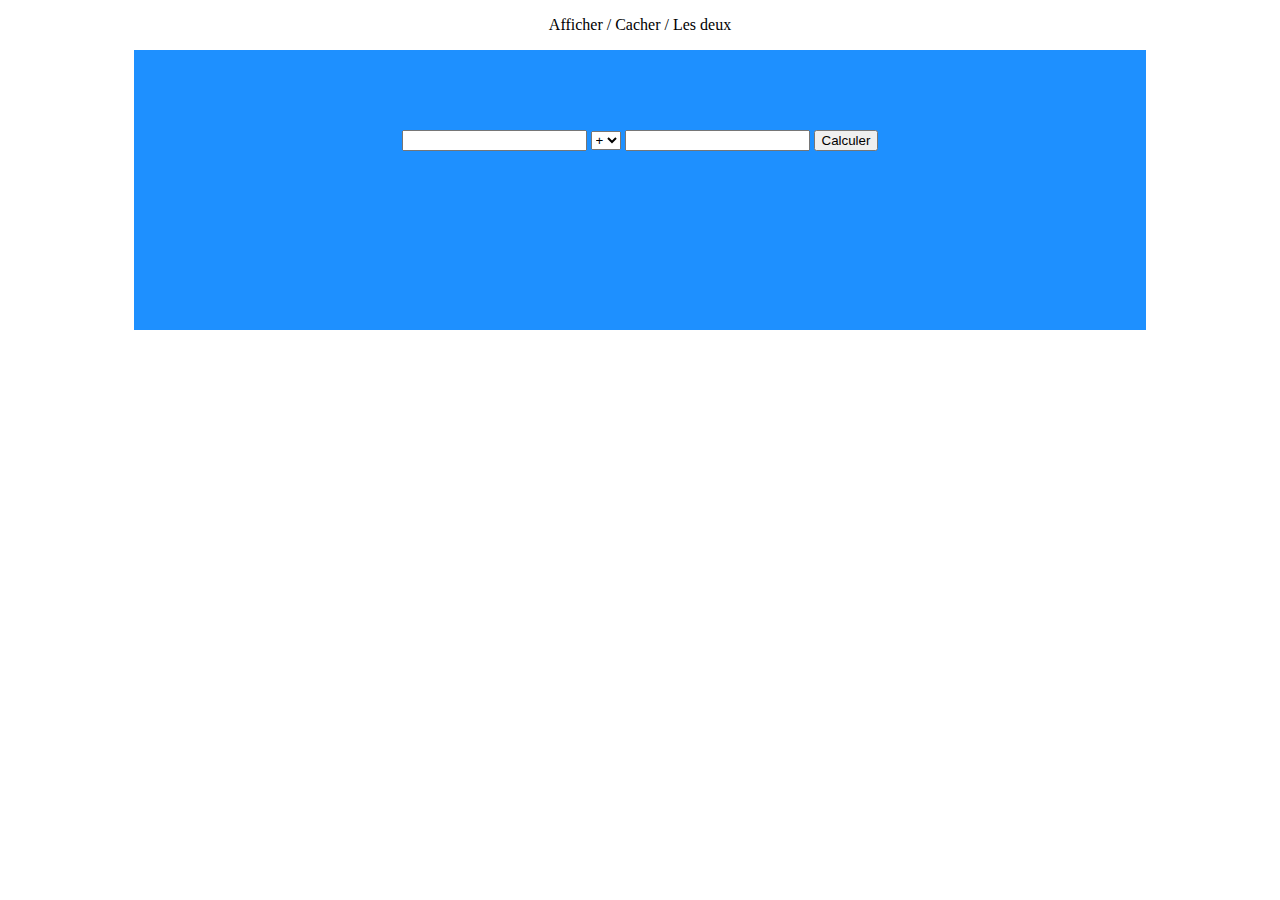
==== 03_entrainement/calculatrice.html @ 221346e7 "suite" ====
<!DOCTYPE html>
<html lang="fr">

<head>
    <meta charset="UTF-8">
    <meta name="viewport" content="width=device-width, initial-scale=1.0">
    <meta http-equiv="X-UA-Compatible" content="ie=edge">
    <title>Calculatrice</title>
    <style>
        
    </style>
</head>

<body>
    <p style="text-align: center;">
        <span id="afficher">Afficher</span>
        <span id="/">/</span>
        <span id="cacher">Cacher</span>
        <span id="/">/</span>
        <span id="toggle">Les deux</span>
    </p>
    <div id="conteneur" style="background: dodgerblue; height:200px; width:80%; margin: 0 auto; text-align:center; padding-top: 80px;">
        <form action="#" method="GET" name="formulaire">
            <input type="number" name="saisie1" id="saisie1">
            <select name="operateur" id="operateur">
                <option>+</option>
                <option>-</option>
                <option>*</option>
                <option>/</option>
            </select>
            <input type="number" name="saisie2" id="saisie2">
            <input type="submit" name="bouton" id="bouton" value="Calculer">
        </form>
    </div>


    <script src="../source/jquery-3.4.1.js"></script>
    <script>
       $(function(){
           function calcul(){
                event.preventDefault();
                // console.log('ça marche');
                var saisie1 = $('#saisie1').val();
                console.log(saisie1);

                var saisie2 = $('#saisie2').val();
                console.log(saisie2);

                var operateur = $('#operateur').val();
                console.log(operateur);

                if(operateur == '+'){
                    resultat=parseFloat(saisie1)+parseFloat(saisie2);
                    console.log(resultat);

                }

                if(operateur == '-'){
                    resultat = (saisie1 - saisie2);
                    console.log(resultat);
                }

                 if (operateur == '*') {
                   resultat = (saisie1 * saisie2);
                   console.log(resultat);
               }

                if (operateur == '/') {
                   resultat = (saisie1 / saisie2);
                   console.log(resultat);
               }

               alert(saisie1+operateur+saisie2 + "=" + resultat);
           };

           $('#bouton').click(calcul);

           $('#afficher').click(function(){
                $('#conteneur').slideDown();
           });

           $('#cacher').click(function(){
                $('#conteneur').slideUp();
           });

           $('#toggle').click(function(){
                $('#conteneur').slideToggle();
           });

       }); 
    </script>
</body>
</html>
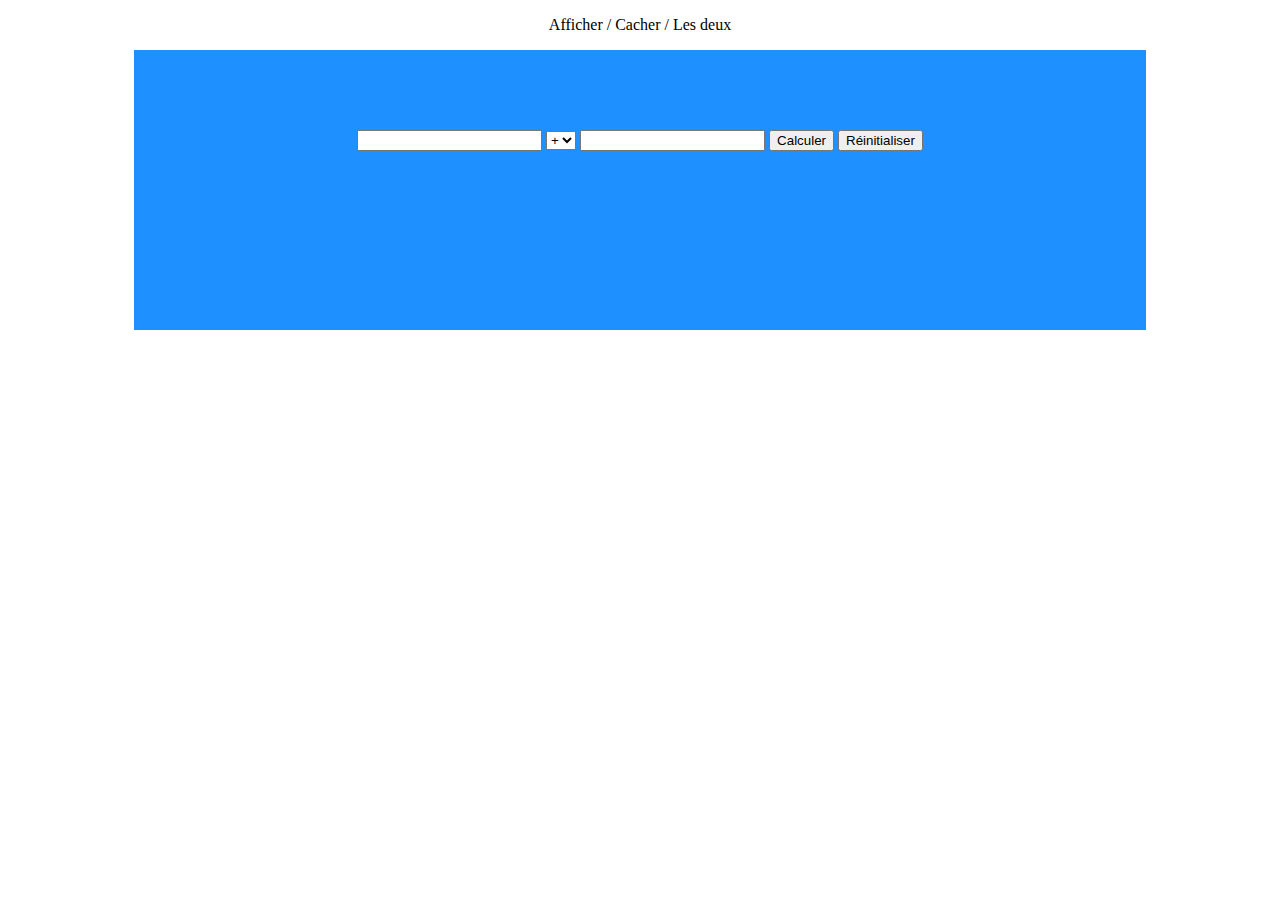
==== commit d7b58a7b: "suite" ====
--- a/03_entrainement/calculatrice.html
+++ b/03_entrainement/calculatrice.html
@@ -1,14 +1,26 @@
 <!DOCTYPE html>
 <html lang="fr">
-
 <head>
     <meta charset="UTF-8">
     <meta name="viewport" content="width=device-width, initial-scale=1.0">
     <meta http-equiv="X-UA-Compatible" content="ie=edge">
     <title>Calculatrice</title>
     <style>
-        
+        #conteneur p {
+            background: gold;
+        }
     </style>
+    <script>
+        // exercice 3 méthode 1 :
+        //  f° qui met du texte dans le p  
+        function saisie1_on() {
+            var message_saisie1 = 'Veuillez saisir un chiffre';
+            $('#conteneur p').text(message_saisie1);
+        }
+        function saisie1_off() {
+            $('#conteneur p').text("");
+        }
+    </script>
 </head>
 
 <body>
@@ -21,18 +33,19 @@
     </p>
     <div id="conteneur" style="background: dodgerblue; height:200px; width:80%; margin: 0 auto; text-align:center; padding-top: 80px;">
         <form action="#" method="GET" name="formulaire">
-            <input type="number" name="saisie1" id="saisie1">
+            <input onmouseover="saisie1_on()" onmouseout="saisie1_off()" type="number" name="saisie1" id="saisie1">
             <select name="operateur" id="operateur">
                 <option>+</option>
                 <option>-</option>
                 <option>*</option>
                 <option>/</option>
             </select>
-            <input type="number" name="saisie2" id="saisie2">
+            <input onmouseover="saisie1_on()" onmouseout="saisie1_off()" type="number" name="saisie2" id="saisie2">
             <input type="submit" name="bouton" id="bouton" value="Calculer">
+            <input type="reset" name="bouton" id="bouton" value="Réinitialiser">
         </form>
+        <p></p>
     </div>
-
 
     <script src="../source/jquery-3.4.1.js"></script>
     <script>
@@ -49,10 +62,12 @@
                 var operateur = $('#operateur').val();
                 console.log(operateur);
 
+                var submit = $('#bouton').val();
+                console.log(submit);
+
                 if(operateur == '+'){
                     resultat=parseFloat(saisie1)+parseFloat(saisie2);
                     console.log(resultat);
-
                 }
 
                 if(operateur == '-'){
@@ -60,7 +75,7 @@
                     console.log(resultat);
                 }
 
-                 if (operateur == '*') {
+                if (operateur == '*') {
                    resultat = (saisie1 * saisie2);
                    console.log(resultat);
                }
@@ -70,23 +85,38 @@
                    console.log(resultat);
                }
 
-               alert(saisie1+operateur+saisie2 + "=" + resultat);
+               alert(saisie1 + " " + operateur + " " + saisie2 + " = " + resultat);
            };
 
            $('#bouton').click(calcul);
 
            $('#afficher').click(function(){
-                $('#conteneur').slideDown();
+               $('#conteneur').slideDown();
+                // function(){alert('fini!')} : callback
+                // $('#conteneur').slideDown(2000, function(){alert('fini!')});
            });
 
            $('#cacher').click(function(){
                 $('#conteneur').slideUp();
+                // par transparence
+                // $('#conteneur').fadeTo(2000, 0.5);
            });
 
            $('#toggle').click(function(){
                 $('#conteneur').slideToggle();
            });
 
+            // exercice 3 méthode 2
+            var message_operateur = 'Veuillez saisir un opérateur';
+
+            $('#operateur').hover(
+                function(){
+                    $('#conteneur p').html(message_operateur);
+                },
+                function(){ 
+                    $('#conteneur p').html('');
+                }
+                );
        }); 
     </script>
 </body>
